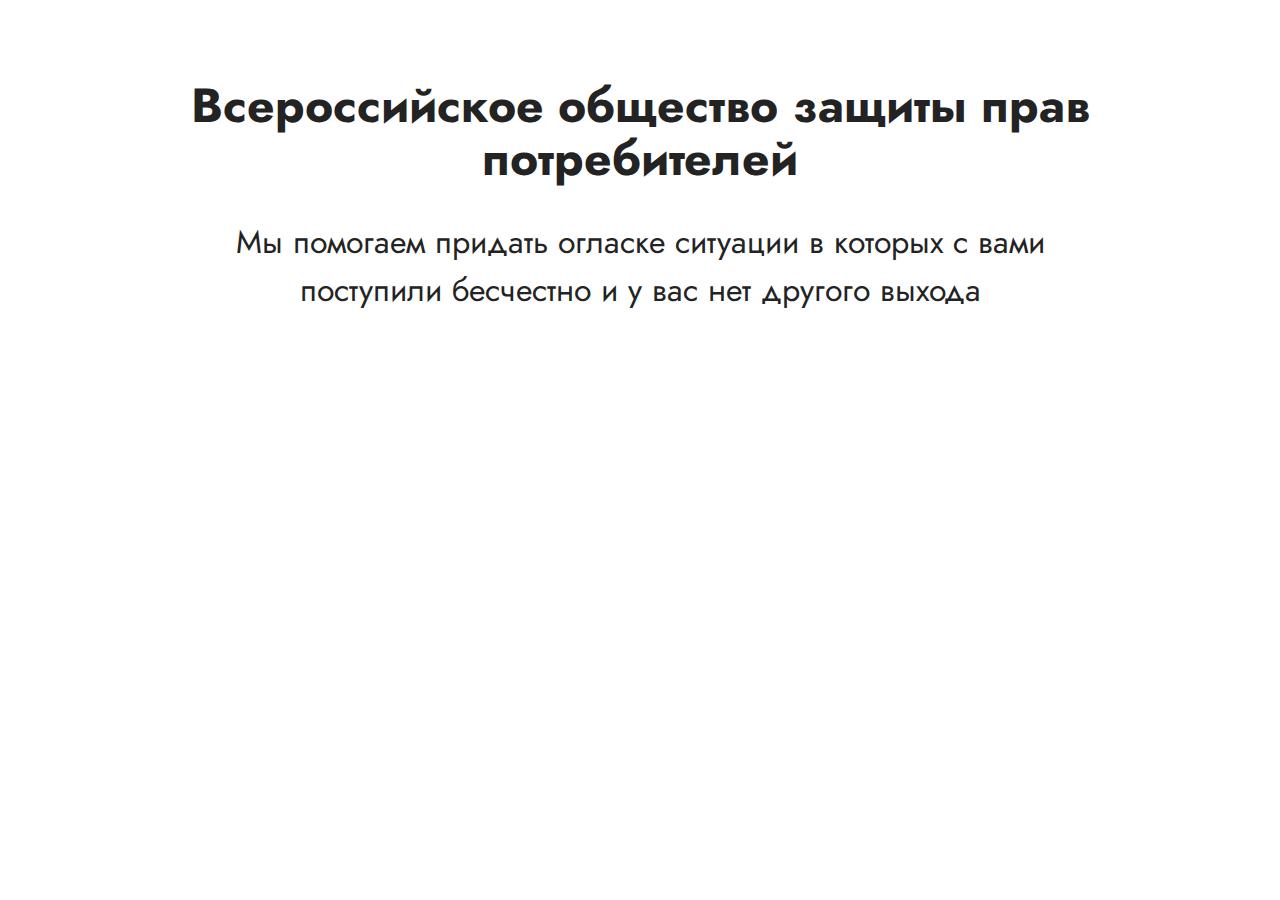
==== index.html @ b0d041b6 "glavnaya" ====
<!DOCTYPE html>
<html  >
<head>
  <!-- Site made with Mobirise Website Builder v5.5.2, https://mobirise.com -->
  <meta charset="UTF-8">
  <meta http-equiv="X-UA-Compatible" content="IE=edge">
  <meta name="generator" content="Mobirise v5.5.2, mobirise.com">
  <meta name="viewport" content="width=device-width, initial-scale=1, minimum-scale=1">
  <link rel="shortcut icon" href="assets/images/logo5.png" type="image/x-icon">
  <meta name="description" content="">
  
  
  <title>Всероссийское общество защиты прав потребителей</title>
  <link rel="stylesheet" href="assets/bootstrap/css/bootstrap.min.css">
  <link rel="stylesheet" href="assets/bootstrap/css/bootstrap-grid.min.css">
  <link rel="stylesheet" href="assets/bootstrap/css/bootstrap-reboot.min.css">
  <link rel="stylesheet" href="assets/theme/css/style.css">
  <link rel="preload" href="https://fonts.googleapis.com/css2?family=Jost:ital,wght@0,400;0,700;1,400;1,700&display=swap&display=swap" as="style" onload="this.onload=null;this.rel='stylesheet'">
  <noscript><link rel="stylesheet" href="https://fonts.googleapis.com/css2?family=Jost:ital,wght@0,400;0,700;1,400;1,700&display=swap&display=swap"></noscript>
  <link rel="preload" as="style" href="assets/mobirise/css/mbr-additional.css"><link rel="stylesheet" href="assets/mobirise/css/mbr-additional.css" type="text/css">
  
  
  
  
</head>
<body>
  
  <section data-bs-version="5.1" class="content4 cid-tenGjexwuR" id="content4-0">
    
    
    <div class="container">
        <div class="row justify-content-center">
            <div class="title col-md-12 col-lg-10">
                <h3 class="mbr-section-title mbr-fonts-style align-center mb-4 display-2">
                    <strong>Всероссийское общество защиты прав потребителей</strong></h3>
                <h4 class="mbr-section-subtitle align-center mbr-fonts-style mb-4 display-5">Мы помогаем придать огласке ситуации в которых с вами поступили бесчестно и у вас нет другого выхода</h4>
                
            </div>
        </div>
    </div>
</section><section style="background-color: #fff; font-family: -apple-system, BlinkMacSystemFont, 'Segoe UI', 'Roboto', 'Helvetica Neue', Arial, sans-serif; color:#aaa; font-size:12px; padding: 0; align-items: center; display: flex;"><a href="https://mobirise.site/h" style="flex: 1 1; height: 3rem; padding-left: 1rem;"></a><p style="flex: 0 0 auto; margin:0; padding-right:1rem;"><a href="https://mobirise.site/c" style="color:#aaa;"></p></section><script src="assets/bootstrap/js/bootstrap.bundle.min.js"></script>  <script src="assets/smoothscroll/smooth-scroll.js"></script>  <script src="assets/ytplayer/index.js"></script>  <script src="assets/theme/js/script.js"></script>  
  
  
</body>
</html>
---- assets/theme/css/style.css ----
@charset "UTF-8";
section {
  background-color: #ffffff;
}

body {
  font-style: normal;
  line-height: 1.5;
  font-weight: 400;
  color: #232323;
  position: relative;
}

button {
  background-color: transparent;
  border-color: transparent;
}

section,
.container,
.container-fluid {
  position: relative;
  word-wrap: break-word;
}

a.mbr-iconfont:hover {
  text-decoration: none;
}

.article .lead p,
.article .lead ul,
.article .lead ol,
.article .lead pre,
.article .lead blockquote {
  margin-bottom: 0;
}

a {
  font-style: normal;
  font-weight: 400;
  cursor: pointer;
}
a, a:hover {
  text-decoration: none;
}

.mbr-section-title {
  font-style: normal;
  line-height: 1.3;
}

.mbr-section-subtitle {
  line-height: 1.3;
}

.mbr-text {
  font-style: normal;
  line-height: 1.7;
}

h1,
h2,
h3,
h4,
h5,
h6,
.display-1,
.display-2,
.display-4,
.display-5,
.display-7,
span,
p,
a {
  line-height: 1;
  word-break: break-word;
  word-wrap: break-word;
  font-weight: 400;
}

b,
strong {
  font-weight: bold;
}

input:-webkit-autofill, input:-webkit-autofill:hover, input:-webkit-autofill:focus, input:-webkit-autofill:active {
  transition-delay: 9999s;
  -webkit-transition-property: background-color, color;
  transition-property: background-color, color;
}

textarea[type=hidden] {
  display: none;
}

section {
  background-position: 50% 50%;
  background-repeat: no-repeat;
  background-size: cover;
}
section .mbr-background-video,
section .mbr-background-video-preview {
  position: absolute;
  bottom: 0;
  left: 0;
  right: 0;
  top: 0;
}

.hidden {
  visibility: hidden;
}

.mbr-z-index20 {
  z-index: 20;
}

/*! Base colors */
.mbr-white {
  color: #ffffff;
}

.mbr-black {
  color: #111111;
}

.mbr-bg-white {
  background-color: #ffffff;
}

.mbr-bg-black {
  background-color: #000000;
}

/*! Text-aligns */
.align-left {
  text-align: left;
}

.align-center {
  text-align: center;
}

.align-right {
  text-align: right;
}

/*! Font-weight  */
.mbr-light {
  font-weight: 300;
}

.mbr-regular {
  font-weight: 400;
}

.mbr-semibold {
  font-weight: 500;
}

.mbr-bold {
  font-weight: 700;
}

/*! Media  */
.media-content {
  flex-basis: 100%;
}

.media-container-row {
  display: flex;
  flex-direction: row;
  flex-wrap: wrap;
  justify-content: center;
  align-content: center;
  align-items: start;
}
.media-container-row .media-size-item {
  width: 400px;
}

.media-container-column {
  display: flex;
  flex-direction: column;
  flex-wrap: wrap;
  justify-content: center;
  align-content: center;
  align-items: stretch;
}
.media-container-column > * {
  width: 100%;
}

@media (min-width: 992px) {
  .media-container-row {
    flex-wrap: nowrap;
  }
}
figure {
  margin-bottom: 0;
  overflow: hidden;
}

figure[mbr-media-size] {
  transition: width 0.1s;
}

img,
iframe {
  display: block;
  width: 100%;
}

.card {
  background-color: transparent;
  border: none;
}

.card-box {
  width: 100%;
}

.card-img {
  text-align: center;
  flex-shrink: 0;
  -webkit-flex-shrink: 0;
}

.media {
  max-width: 100%;
  margin: 0 auto;
}

.mbr-figure {
  align-self: center;
}

.media-container > div {
  max-width: 100%;
}

.mbr-figure img,
.card-img img {
  width: 100%;
}

@media (max-width: 991px) {
  .media-size-item {
    width: auto !important;
  }

  .media {
    width: auto;
  }

  .mbr-figure {
    width: 100% !important;
  }
}
/*! Buttons */
.mbr-section-btn {
  margin-left: -0.6rem;
  margin-right: -0.6rem;
  font-size: 0;
}

.btn {
  font-weight: 600;
  border-width: 1px;
  font-style: normal;
  margin: 0.6rem 0.6rem;
  white-space: normal;
  transition: all 0.2s ease-in-out;
  display: inline-flex;
  align-items: center;
  justify-content: center;
  word-break: break-word;
}

.btn-sm {
  font-weight: 600;
  letter-spacing: 0px;
  transition: all 0.3s ease-in-out;
}

.btn-md {
  font-weight: 600;
  letter-spacing: 0px;
  transition: all 0.3s ease-in-out;
}

.btn-lg {
  font-weight: 600;
  letter-spacing: 0px;
  transition: all 0.3s ease-in-out;
}

.btn-form {
  margin: 0;
}
.btn-form:hover {
  cursor: pointer;
}

nav .mbr-section-btn {
  margin-left: 0rem;
  margin-right: 0rem;
}

/*! Btn icon margin */
.btn .mbr-iconfont,
.btn.btn-sm .mbr-iconfont {
  order: 1;
  cursor: pointer;
  margin-left: 0.5rem;
  vertical-align: sub;
}

.btn.btn-md .mbr-iconfont,
.btn.btn-md .mbr-iconfont {
  margin-left: 0.8rem;
}

.mbr-regular {
  font-weight: 400;
}

.mbr-semibold {
  font-weight: 500;
}

.mbr-bold {
  font-weight: 700;
}

[type=submit] {
  -webkit-appearance: none;
}

/*! Full-screen */
.mbr-fullscreen .mbr-overlay {
  min-height: 100vh;
}

.mbr-fullscreen {
  display: flex;
  display: -moz-flex;
  display: -ms-flex;
  display: -o-flex;
  align-items: center;
  min-height: 100vh;
  padding-top: 3rem;
  padding-bottom: 3rem;
}

/*! Map */
.map {
  height: 25rem;
  position: relative;
}
.map iframe {
  width: 100%;
  height: 100%;
}

/*! Scroll to top arrow */
.mbr-arrow-up {
  bottom: 25px;
  right: 90px;
  position: fixed;
  text-align: right;
  z-index: 5000;
  color: #ffffff;
  font-size: 22px;
}

.mbr-arrow-up a {
  background: rgba(0, 0, 0, 0.2);
  border-radius: 50%;
  color: #fff;
  display: inline-block;
  height: 60px;
  width: 60px;
  border: 2px solid #fff;
  outline-style: none !important;
  position: relative;
  text-decoration: none;
  transition: all 0.3s ease-in-out;
  cursor: pointer;
  text-align: center;
}
.mbr-arrow-up a:hover {
  background-color: rgba(0, 0, 0, 0.4);
}
.mbr-arrow-up a i {
  line-height: 60px;
}

.mbr-arrow-up-icon {
  display: block;
  color: #fff;
}

.mbr-arrow-up-icon::before {
  content: "›";
  display: inline-block;
  font-family: serif;
  font-size: 22px;
  line-height: 1;
  font-style: normal;
  position: relative;
  top: 6px;
  left: -4px;
  transform: rotate(-90deg);
}

/*! Arrow Down */
.mbr-arrow {
  position: absolute;
  bottom: 45px;
  left: 50%;
  width: 60px;
  height: 60px;
  cursor: pointer;
  background-color: rgba(80, 80, 80, 0.5);
  border-radius: 50%;
  transform: translateX(-50%);
}
@media (max-width: 767px) {
  .mbr-arrow {
    display: none;
  }
}
.mbr-arrow > a {
  display: inline-block;
  text-decoration: none;
  outline-style: none;
  -webkit-animation: arrowdown 1.7s ease-in-out infinite;
          animation: arrowdown 1.7s ease-in-out infinite;
  color: #ffffff;
}
.mbr-arrow > a > i {
  position: absolute;
  top: -2px;
  left: 15px;
  font-size: 2rem;
}

#scrollToTop a i::before {
  content: "";
  position: absolute;
  display: block;
  border-bottom: 2.5px solid #fff;
  border-left: 2.5px solid #fff;
  width: 27.8%;
  height: 27.8%;
  left: 50%;
  top: 51%;
  transform: translateY(-30%) translateX(-50%) rotate(135deg);
}

@keyframes arrowdown {
  0% {
    transform: translateY(0px);
  }
  50% {
    transform: translateY(-5px);
  }
  100% {
    transform: translateY(0px);
  }
}
@-webkit-keyframes arrowdown {
  0% {
    transform: translateY(0px);
  }
  50% {
    transform: translateY(-5px);
  }
  100% {
    transform: translateY(0px);
  }
}
@media (max-width: 500px) {
  .mbr-arrow-up {
    left: 0;
    right: 0;
    text-align: center;
  }
}
/*Gradients animation*/
@keyframes gradient-animation {
  from {
    background-position: 0% 100%;
    -webkit-animation-timing-function: ease-in-out;
            animation-timing-function: ease-in-out;
  }
  to {
    background-position: 100% 0%;
    -webkit-animation-timing-function: ease-in-out;
            animation-timing-function: ease-in-out;
  }
}
@-webkit-keyframes gradient-animation {
  from {
    background-position: 0% 100%;
    -webkit-animation-timing-function: ease-in-out;
            animation-timing-function: ease-in-out;
  }
  to {
    background-position: 100% 0%;
    -webkit-animation-timing-function: ease-in-out;
            animation-timing-function: ease-in-out;
  }
}
.bg-gradient {
  background-size: 200% 200%;
  animation: gradient-animation 5s infinite alternate;
  -webkit-animation: gradient-animation 5s infinite alternate;
}

.menu .navbar-brand {
  display: -webkit-flex;
}
.menu .navbar-brand span {
  display: flex;
  display: -webkit-flex;
}
.menu .navbar-brand .navbar-caption-wrap {
  display: -webkit-flex;
}
.menu .navbar-brand .navbar-logo img {
  display: -webkit-flex;
  width: auto;
}
@media (min-width: 768px) and (max-width: 991px) {
  .menu .navbar-toggleable-sm .navbar-nav {
    display: -ms-flexbox;
  }
}
@media (max-width: 991px) {
  .menu .navbar-collapse {
    max-height: 93.5vh;
  }
  .menu .navbar-collapse.show {
    overflow: auto;
  }
}
@media (min-width: 992px) {
  .menu .navbar-nav.nav-dropdown {
    display: -webkit-flex;
  }
  .menu .navbar-toggleable-sm .navbar-collapse {
    display: -webkit-flex !important;
  }
  .menu .collapsed .navbar-collapse {
    max-height: 93.5vh;
  }
  .menu .collapsed .navbar-collapse.show {
    overflow: auto;
  }
}
@media (max-width: 767px) {
  .menu .navbar-collapse {
    max-height: 80vh;
  }
}

.nav-link .mbr-iconfont {
  margin-right: 0.5rem;
}

.navbar {
  display: -webkit-flex;
  -webkit-flex-wrap: wrap;
  -webkit-align-items: center;
  -webkit-justify-content: space-between;
}

.navbar-collapse {
  -webkit-flex-basis: 100%;
  -webkit-flex-grow: 1;
  -webkit-align-items: center;
}

.nav-dropdown .link {
  padding: 0.667em 1.667em !important;
  margin: 0 !important;
}

.nav {
  display: -webkit-flex;
  -webkit-flex-wrap: wrap;
}

.row {
  display: -webkit-flex;
  -webkit-flex-wrap: wrap;
}

.justify-content-center {
  -webkit-justify-content: center;
}

.form-inline {
  display: -webkit-flex;
}

.card-wrapper {
  -webkit-flex: 1;
}

.carousel-control {
  z-index: 10;
  display: -webkit-flex;
}

.carousel-controls {
  display: -webkit-flex;
}

.media {
  display: -webkit-flex;
}

.form-group:focus {
  outline: none;
}

.jq-selectbox__select {
  padding: 7px 0;
  position: relative;
}

.jq-selectbox__dropdown {
  overflow: hidden;
  border-radius: 10px;
  position: absolute;
  top: 100%;
  left: 0 !important;
  width: 100% !important;
}

.jq-selectbox__trigger-arrow {
  right: 0;
  transform: translateY(-50%);
}

.jq-selectbox li {
  padding: 1.07em 0.5em;
}

input[type=range] {
  padding-left: 0 !important;
  padding-right: 0 !important;
}

.modal-dialog,
.modal-content {
  height: 100%;
}

.modal-dialog .carousel-inner {
  height: calc(100vh - 1.75rem);
}
@media (max-width: 575px) {
  .modal-dialog .carousel-inner {
    height: calc(100vh - 1rem);
  }
}

.carousel-item {
  text-align: center;
}

.carousel-item img {
  margin: auto;
}

.navbar-toggler {
  align-self: flex-start;
  padding: 0.25rem 0.75rem;
  font-size: 1.25rem;
  line-height: 1;
  background: transparent;
  border: 1px solid transparent;
  border-radius: 0.25rem;
}

.navbar-toggler:focus,
.navbar-toggler:hover {
  text-decoration: none;
  box-shadow: none;
}

.navbar-toggler-icon {
  display: inline-block;
  width: 1.5em;
  height: 1.5em;
  vertical-align: middle;
  content: "";
  background: no-repeat center center;
  background-size: 100% 100%;
}

.navbar-toggler-left {
  position: absolute;
  left: 1rem;
}

.navbar-toggler-right {
  position: absolute;
  right: 1rem;
}

.card-img {
  width: auto;
}

.menu .navbar.collapsed:not(.beta-menu) {
  flex-direction: column;
}

.carousel-item.active,
.carousel-item-next,
.carousel-item-prev {
  display: flex;
}

.note-air-layout .dropup .dropdown-menu,
.note-air-layout .navbar-fixed-bottom .dropdown .dropdown-menu {
  bottom: initial !important;
}

html,
body {
  height: auto;
  min-height: 100vh;
}

.dropup .dropdown-toggle::after {
  display: none;
}

.form-asterisk {
  font-family: initial;
  position: absolute;
  top: -2px;
  font-weight: normal;
}

.form-control-label {
  position: relative;
  cursor: pointer;
  margin-bottom: 0.357em;
  padding: 0;
}

.alert {
  color: #ffffff;
  border-radius: 0;
  border: 0;
  font-size: 1.1rem;
  line-height: 1.5;
  margin-bottom: 1.875rem;
  padding: 1.25rem;
  position: relative;
  text-align: center;
}
.alert.alert-form::after {
  background-color: inherit;
  bottom: -7px;
  content: "";
  display: block;
  height: 14px;
  left: 50%;
  margin-left: -7px;
  position: absolute;
  transform: rotate(45deg);
  width: 14px;
}

.form-control {
  background-color: #ffffff;
  background-clip: border-box;
  color: #232323;
  line-height: 1rem !important;
  height: auto;
  padding: 0.6rem 1.2rem;
  transition: border-color 0.25s ease 0s;
  border: 1px solid transparent !important;
  border-radius: 4px;
  box-shadow: rgba(0, 0, 0, 0.07) 0px 1px 1px 0px, rgba(0, 0, 0, 0.07) 0px 1px 3px 0px, rgba(0, 0, 0, 0.03) 0px 0px 0px 1px;
}
.form-active .form-control:invalid {
  border-color: red;
}

form .row {
  margin-left: -0.6rem;
  margin-right: -0.6rem;
}
form .row [class*=col] {
  padding-left: 0.6rem;
  padding-right: 0.6rem;
}

form .mbr-section-btn {
  margin: 0;
  padding-left: 0.6rem;
  padding-right: 0.6rem;
}

form .btn {
  display: flex;
  padding: 0.6rem 1.2rem;
  margin: 0;
}

form .form-check-input {
  margin-top: 0.5;
}

textarea.form-control {
  line-height: 1.5rem !important;
}

.form-group {
  margin-bottom: 1.2rem;
}

.form-control,
form .btn {
  min-height: 48px;
}

.gdpr-block label span.textGDPR input[name=gdpr] {
  top: 7px;
}

.form-control:focus {
  box-shadow: none;
}

:focus {
  outline: none;
}

.mbr-overlay {
  background-color: #000;
  bottom: 0;
  left: 0;
  opacity: 0.5;
  position: absolute;
  right: 0;
  top: 0;
  z-index: 0;
  pointer-events: none;
}

blockquote {
  font-style: italic;
  padding: 3rem;
  font-size: 1.09rem;
  position: relative;
  border-left: 3px solid;
}

ul,
ol,
pre,
blockquote {
  margin-bottom: 2.3125rem;
}

.mt-4 {
  margin-top: 2rem !important;
}

.mb-4 {
  margin-bottom: 2rem !important;
}

@media (min-width: 992px) {
  .container {
    padding-left: 16px;
    padding-right: 16px;
  }

  .row {
    margin-left: -16px;
    margin-right: -16px;
  }
  .row > [class*=col] {
    padding-left: 16px;
    padding-right: 16px;
  }
}
@media (min-width: 768px) {
  .container-fluid {
    padding-left: 32px;
    padding-right: 32px;
  }
}
@media (min-width: 768px) and (max-width: 991px) {
  .mbr-container {
    padding-left: 32px;
    padding-right: 32px;
  }
}
@media (max-width: 767px) {
  .mbr-container {
    padding-left: 16px;
    padding-right: 16px;
  }
}
.card-wrapper,
.item-wrapper {
  overflow: hidden;
}

.app-video-wrapper > img {
  opacity: 1;
}

.item {
  position: relative;
}

.dropdown-menu .dropdown-menu {
  left: 100%;
}

.dropdown-item + .dropdown-menu {
  display: none;
}

.dropdown-item:hover + .dropdown-menu,
.dropdown-menu:hover {
  display: block;
}.engine {
	position: absolute;
	text-indent: -2400px;
	text-align: center;
	padding: 0;
	top: 0;
	left: -2400px;
}
---- assets/mobirise/css/mbr-additional.css ----
body {
  font-family: Jost;
}
.display-1 {
  font-family: 'Jost', sans-serif;
  font-size: 4.6rem;
  line-height: 1.1;
}
.display-1 > .mbr-iconfont {
  font-size: 5.75rem;
}
.display-2 {
  font-family: 'Jost', sans-serif;
  font-size: 3rem;
  line-height: 1.1;
}
.display-2 > .mbr-iconfont {
  font-size: 3.75rem;
}
.display-4 {
  font-family: 'Jost', sans-serif;
  font-size: 1.1rem;
  line-height: 1.5;
}
.display-4 > .mbr-iconfont {
  font-size: 1.375rem;
}
.display-5 {
  font-family: 'Jost', sans-serif;
  font-size: 2rem;
  line-height: 1.5;
}
.display-5 > .mbr-iconfont {
  font-size: 2.5rem;
}
.display-7 {
  font-family: 'Jost', sans-serif;
  font-size: 1.2rem;
  line-height: 1.5;
}
.display-7 > .mbr-iconfont {
  font-size: 1.5rem;
}
/* ---- Fluid typography for mobile devices ---- */
/* 1.4 - font scale ratio ( bootstrap == 1.42857 ) */
/* 100vw - current viewport width */
/* (48 - 20)  48 == 48rem == 768px, 20 == 20rem == 320px(minimal supported viewport) */
/* 0.65 - min scale variable, may vary */
@media (max-width: 992px) {
  .display-1 {
    font-size: 3.68rem;
  }
}
@media (max-width: 768px) {
  .display-1 {
    font-size: 3.22rem;
    font-size: calc( 2.26rem + (4.6 - 2.26) * ((100vw - 20rem) / (48 - 20)));
    line-height: calc( 1.1 * (2.26rem + (4.6 - 2.26) * ((100vw - 20rem) / (48 - 20))));
  }
  .display-2 {
    font-size: 2.4rem;
    font-size: calc( 1.7rem + (3 - 1.7) * ((100vw - 20rem) / (48 - 20)));
    line-height: calc( 1.3 * (1.7rem + (3 - 1.7) * ((100vw - 20rem) / (48 - 20))));
  }
  .display-4 {
    font-size: 0.88rem;
    font-size: calc( 1.0350000000000001rem + (1.1 - 1.0350000000000001) * ((100vw - 20rem) / (48 - 20)));
    line-height: calc( 1.4 * (1.0350000000000001rem + (1.1 - 1.0350000000000001) * ((100vw - 20rem) / (48 - 20))));
  }
  .display-5 {
    font-size: 1.6rem;
    font-size: calc( 1.35rem + (2 - 1.35) * ((100vw - 20rem) / (48 - 20)));
    line-height: calc( 1.4 * (1.35rem + (2 - 1.35) * ((100vw - 20rem) / (48 - 20))));
  }
  .display-7 {
    font-size: 0.96rem;
    font-size: calc( 1.07rem + (1.2 - 1.07) * ((100vw - 20rem) / (48 - 20)));
    line-height: calc( 1.4 * (1.07rem + (1.2 - 1.07) * ((100vw - 20rem) / (48 - 20))));
  }
}
/* Buttons */
.btn {
  padding: 0.6rem 1.2rem;
  border-radius: 4px;
}
.btn-sm {
  padding: 0.6rem 1.2rem;
  border-radius: 4px;
}
.btn-md {
  padding: 0.6rem 1.2rem;
  border-radius: 4px;
}
.btn-lg {
  padding: 1rem 2.6rem;
  border-radius: 4px;
}
.bg-primary {
  background-color: #6592e6 !important;
}
.bg-success {
  background-color: #40b0bf !important;
}
.bg-info {
  background-color: #47b5ed !important;
}
.bg-warning {
  background-color: #ffe161 !important;
}
.bg-danger {
  background-color: #ff9966 !important;
}
.btn-primary,
.btn-primary:active {
  background-color: #6592e6 !important;
  border-color: #6592e6 !important;
  color: #ffffff !important;
  box-shadow: 0 2px 2px 0 rgba(0, 0, 0, 0.2);
}
.btn-primary:hover,
.btn-primary:focus,
.btn-primary.focus,
.btn-primary.active {
  color: #ffffff !important;
  background-color: #2260d2 !important;
  border-color: #2260d2 !important;
  box-shadow: 0 2px 5px 0 rgba(0, 0, 0, 0.2);
}
.btn-primary.disabled,
.btn-primary:disabled {
  color: #ffffff !important;
  background-color: #2260d2 !important;
  border-color: #2260d2 !important;
}
.btn-secondary,
.btn-secondary:active {
  background-color: #ff6666 !important;
  border-color: #ff6666 !important;
  color: #ffffff !important;
  box-shadow: 0 2px 2px 0 rgba(0, 0, 0, 0.2);
}
.btn-secondary:hover,
.btn-secondary:focus,
.btn-secondary.focus,
.btn-secondary.active {
  color: #ffffff !important;
  background-color: #ff0f0f !important;
  border-color: #ff0f0f !important;
  box-shadow: 0 2px 5px 0 rgba(0, 0, 0, 0.2);
}
.btn-secondary.disabled,
.btn-secondary:disabled {
  color: #ffffff !important;
  background-color: #ff0f0f !important;
  border-color: #ff0f0f !important;
}
.btn-info,
.btn-info:active {
  background-color: #47b5ed !important;
  border-color: #47b5ed !important;
  color: #ffffff !important;
  box-shadow: 0 2px 2px 0 rgba(0, 0, 0, 0.2);
}
.btn-info:hover,
.btn-info:focus,
.btn-info.focus,
.btn-info.active {
  color: #ffffff !important;
  background-color: #148cca !important;
  border-color: #148cca !important;
  box-shadow: 0 2px 5px 0 rgba(0, 0, 0, 0.2);
}
.btn-info.disabled,
.btn-info:disabled {
  color: #ffffff !important;
  background-color: #148cca !important;
  border-color: #148cca !important;
}
.btn-success,
.btn-success:active {
  background-color: #40b0bf !important;
  border-color: #40b0bf !important;
  color: #ffffff !important;
  box-shadow: 0 2px 2px 0 rgba(0, 0, 0, 0.2);
}
.btn-success:hover,
.btn-success:focus,
.btn-success.focus,
.btn-success.active {
  color: #ffffff !important;
  background-color: #2a747e !important;
  border-color: #2a747e !important;
  box-shadow: 0 2px 5px 0 rgba(0, 0, 0, 0.2);
}
.btn-success.disabled,
.btn-success:disabled {
  color: #ffffff !important;
  background-color: #2a747e !important;
  border-color: #2a747e !important;
}
.btn-warning,
.btn-warning:active {
  background-color: #ffe161 !important;
  border-color: #ffe161 !important;
  color: #614f00 !important;
  box-shadow: 0 2px 2px 0 rgba(0, 0, 0, 0.2);
}
.btn-warning:hover,
.btn-warning:focus,
.btn-warning.focus,
.btn-warning.active {
  color: #0a0800 !important;
  background-color: #ffd10a !important;
  border-color: #ffd10a !important;
  box-shadow: 0 2px 5px 0 rgba(0, 0, 0, 0.2);
}
.btn-warning.disabled,
.btn-warning:disabled {
  color: #614f00 !important;
  background-color: #ffd10a !important;
  border-color: #ffd10a !important;
}
.btn-danger,
.btn-danger:active {
  background-color: #ff9966 !important;
  border-color: #ff9966 !important;
  color: #ffffff !important;
  box-shadow: 0 2px 2px 0 rgba(0, 0, 0, 0.2);
}
.btn-danger:hover,
.btn-danger:focus,
.btn-danger.focus,
.btn-danger.active {
  color: #ffffff !important;
  background-color: #ff5f0f !important;
  border-color: #ff5f0f !important;
  box-shadow: 0 2px 5px 0 rgba(0, 0, 0, 0.2);
}
.btn-danger.disabled,
.btn-danger:disabled {
  color: #ffffff !important;
  background-color: #ff5f0f !important;
  border-color: #ff5f0f !important;
}
.btn-white,
.btn-white:active {
  background-color: #fafafa !important;
  border-color: #fafafa !important;
  color: #7a7a7a !important;
  box-shadow: 0 2px 2px 0 rgba(0, 0, 0, 0.2);
}
.btn-white:hover,
.btn-white:focus,
.btn-white.focus,
.btn-white.active {
  color: #4f4f4f !important;
  background-color: #cfcfcf !important;
  border-color: #cfcfcf !important;
  box-shadow: 0 2px 5px 0 rgba(0, 0, 0, 0.2);
}
.btn-white.disabled,
.btn-white:disabled {
  color: #7a7a7a !important;
  background-color: #cfcfcf !important;
  border-color: #cfcfcf !important;
}
.btn-black,
.btn-black:active {
  background-color: #232323 !important;
  border-color: #232323 !important;
  color: #ffffff !important;
  box-shadow: 0 2px 2px 0 rgba(0, 0, 0, 0.2);
}
.btn-black:hover,
.btn-black:focus,
.btn-black.focus,
.btn-black.active {
  color: #ffffff !important;
  background-color: #000000 !important;
  border-color: #000000 !important;
  box-shadow: 0 2px 5px 0 rgba(0, 0, 0, 0.2);
}
.btn-black.disabled,
.btn-black:disabled {
  color: #ffffff !important;
  background-color: #000000 !important;
  border-color: #000000 !important;
}
.btn-primary-outline,
.btn-primary-outline:active {
  background-color: transparent !important;
  border-color: transparent;
  color: #6592e6;
}
.btn-primary-outline:hover,
.btn-primary-outline:focus,
.btn-primary-outline.focus,
.btn-primary-outline.active {
  color: #2260d2 !important;
  background-color: transparent!important;
  border-color: transparent!important;
  box-shadow: none!important;
}
.btn-primary-outline.disabled,
.btn-primary-outline:disabled {
  color: #ffffff !important;
  background-color: #6592e6 !important;
  border-color: #6592e6 !important;
}
.btn-secondary-outline,
.btn-secondary-outline:active {
  background-color: transparent !important;
  border-color: transparent;
  color: #ff6666;
}
.btn-secondary-outline:hover,
.btn-secondary-outline:focus,
.btn-secondary-outline.focus,
.btn-secondary-outline.active {
  color: #ff0f0f !important;
  background-color: transparent!important;
  border-color: transparent!important;
  box-shadow: none!important;
}
.btn-secondary-outline.disabled,
.btn-secondary-outline:disabled {
  color: #ffffff !important;
  background-color: #ff6666 !important;
  border-color: #ff6666 !important;
}
.btn-info-outline,
.btn-info-outline:active {
  background-color: transparent !important;
  border-color: transparent;
  color: #47b5ed;
}
.btn-info-outline:hover,
.btn-info-outline:focus,
.btn-info-outline.focus,
.btn-info-outline.active {
  color: #148cca !important;
  background-color: transparent!important;
  border-color: transparent!important;
  box-shadow: none!important;
}
.btn-info-outline.disabled,
.btn-info-outline:disabled {
  color: #ffffff !important;
  background-color: #47b5ed !important;
  border-color: #47b5ed !important;
}
.btn-success-outline,
.btn-success-outline:active {
  background-color: transparent !important;
  border-color: transparent;
  color: #40b0bf;
}
.btn-success-outline:hover,
.btn-success-outline:focus,
.btn-success-outline.focus,
.btn-success-outline.active {
  color: #2a747e !important;
  background-color: transparent!important;
  border-color: transparent!important;
  box-shadow: none!important;
}
.btn-success-outline.disabled,
.btn-success-outline:disabled {
  color: #ffffff !important;
  background-color: #40b0bf !important;
  border-color: #40b0bf !important;
}
.btn-warning-outline,
.btn-warning-outline:active {
  background-color: transparent !important;
  border-color: transparent;
  color: #ffe161;
}
.btn-warning-outline:hover,
.btn-warning-outline:focus,
.btn-warning-outline.focus,
.btn-warning-outline.active {
  color: #ffd10a !important;
  background-color: transparent!important;
  border-color: transparent!important;
  box-shadow: none!important;
}
.btn-warning-outline.disabled,
.btn-warning-outline:disabled {
  color: #614f00 !important;
  background-color: #ffe161 !important;
  border-color: #ffe161 !important;
}
.btn-danger-outline,
.btn-danger-outline:active {
  background-color: transparent !important;
  border-color: transparent;
  color: #ff9966;
}
.btn-danger-outline:hover,
.btn-danger-outline:focus,
.btn-danger-outline.focus,
.btn-danger-outline.active {
  color: #ff5f0f !important;
  background-color: transparent!important;
  border-color: transparent!important;
  box-shadow: none!important;
}
.btn-danger-outline.disabled,
.btn-danger-outline:disabled {
  color: #ffffff !important;
  background-color: #ff9966 !important;
  border-color: #ff9966 !important;
}
.btn-black-outline,
.btn-black-outline:active {
  background-color: transparent !important;
  border-color: transparent;
  color: #232323;
}
.btn-black-outline:hover,
.btn-black-outline:focus,
.btn-black-outline.focus,
.btn-black-outline.active {
  color: #000000 !important;
  background-color: transparent!important;
  border-color: transparent!important;
  box-shadow: none!important;
}
.btn-black-outline.disabled,
.btn-black-outline:disabled {
  color: #ffffff !important;
  background-color: #232323 !important;
  border-color: #232323 !important;
}
.btn-white-outline,
.btn-white-outline:active {
  background-color: transparent !important;
  border-color: transparent;
  color: #fafafa;
}
.btn-white-outline:hover,
.btn-white-outline:focus,
.btn-white-outline.focus,
.btn-white-outline.active {
  color: #cfcfcf !important;
  background-color: transparent!important;
  border-color: transparent!important;
  box-shadow: none!important;
}
.btn-white-outline.disabled,
.btn-white-outline:disabled {
  color: #7a7a7a !important;
  background-color: #fafafa !important;
  border-color: #fafafa !important;
}
.text-primary {
  color: #6592e6 !important;
}
.text-secondary {
  color: #ff6666 !important;
}
.text-success {
  color: #40b0bf !important;
}
.text-info {
  color: #47b5ed !important;
}
.text-warning {
  color: #ffe161 !important;
}
.text-danger {
  color: #ff9966 !important;
}
.text-white {
  color: #fafafa !important;
}
.text-black {
  color: #232323 !important;
}
a.text-primary:hover,
a.text-primary:focus,
a.text-primary.active {
  color: #205ac5 !important;
}
a.text-secondary:hover,
a.text-secondary:focus,
a.text-secondary.active {
  color: #ff0000 !important;
}
a.text-success:hover,
a.text-success:focus,
a.text-success.active {
  color: #266a73 !important;
}
a.text-info:hover,
a.text-info:focus,
a.text-info.active {
  color: #1283bc !important;
}
a.text-warning:hover,
a.text-warning:focus,
a.text-warning.active {
  color: #facb00 !important;
}
a.text-danger:hover,
a.text-danger:focus,
a.text-danger.active {
  color: #ff5500 !important;
}
a.text-white:hover,
a.text-white:focus,
a.text-white.active {
  color: #c7c7c7 !important;
}
a.text-black:hover,
a.text-black:focus,
a.text-black.active {
  color: #000000 !important;
}
a[class*="text-"]:not(.nav-link):not(.dropdown-item):not([role]):not(.navbar-caption) {
  position: relative;
  background-image: transparent;
  background-size: 10000px 2px;
  background-repeat: no-repeat;
  background-position: 0px 1.2em;
  background-position: -10000px 1.2em;
}
a[class*="text-"]:not(.nav-link):not(.dropdown-item):not([role]):not(.navbar-caption):hover {
  transition: background-position 2s ease-in-out;
  background-image: linear-gradient(currentColor 50%, currentColor 50%);
  background-position: 0px 1.2em;
}
.nav-tabs .nav-link.active {
  color: #6592e6;
}
.nav-tabs .nav-link:not(.active) {
  color: #232323;
}
.alert-success {
  background-color: #70c770;
}
.alert-info {
  background-color: #47b5ed;
}
.alert-warning {
  background-color: #ffe161;
}
.alert-danger {
  background-color: #ff9966;
}
.mbr-gallery-filter li.active .btn {
  background-color: #6592e6;
  border-color: #6592e6;
  color: #ffffff;
}
.mbr-gallery-filter li.active .btn:focus {
  box-shadow: none;
}
a,
a:hover {
  color: #6592e6;
}
.mbr-plan-header.bg-primary .mbr-plan-subtitle,
.mbr-plan-header.bg-primary .mbr-plan-price-desc {
  color: #ffffff;
}
.mbr-plan-header.bg-success .mbr-plan-subtitle,
.mbr-plan-header.bg-success .mbr-plan-price-desc {
  color: #a0d8df;
}
.mbr-plan-header.bg-info .mbr-plan-subtitle,
.mbr-plan-header.bg-info .mbr-plan-price-desc {
  color: #ffffff;
}
.mbr-plan-header.bg-warning .mbr-plan-subtitle,
.mbr-plan-header.bg-warning .mbr-plan-price-desc {
  color: #ffffff;
}
.mbr-plan-header.bg-danger .mbr-plan-subtitle,
.mbr-plan-header.bg-danger .mbr-plan-price-desc {
  color: #ffffff;
}
/* Scroll to top button*/
.scrollToTop_wraper {
  display: none;
}
.form-control {
  font-family: 'Jost', sans-serif;
  font-size: 1.1rem;
  line-height: 1.5;
  font-weight: 400;
}
.form-control > .mbr-iconfont {
  font-size: 1.375rem;
}
.form-control:hover,
.form-control:focus {
  box-shadow: rgba(0, 0, 0, 0.07) 0px 1px 1px 0px, rgba(0, 0, 0, 0.07) 0px 1px 3px 0px, rgba(0, 0, 0, 0.03) 0px 0px 0px 1px;
  border-color: #6592e6 !important;
}
.form-control:-webkit-input-placeholder {
  font-family: 'Jost', sans-serif;
  font-size: 1.1rem;
  line-height: 1.5;
  font-weight: 400;
}
.form-control:-webkit-input-placeholder > .mbr-iconfont {
  font-size: 1.375rem;
}
blockquote {
  border-color: #6592e6;
}
/* Forms */
.jq-selectbox li:hover,
.jq-selectbox li.selected {
  background-color: #6592e6;
  color: #ffffff;
}
.jq-number__spin {
  transition: 0.25s ease;
}
.jq-number__spin:hover {
  border-color: #6592e6;
}
.jq-selectbox .jq-selectbox__trigger-arrow,
.jq-number__spin.minus:after,
.jq-number__spin.plus:after {
  transition: 0.4s;
  border-top-color: #353535;
  border-bottom-color: #353535;
}
.jq-selectbox:hover .jq-selectbox__trigger-arrow,
.jq-number__spin.minus:hover:after,
.jq-number__spin.plus:hover:after {
  border-top-color: #6592e6;
  border-bottom-color: #6592e6;
}
.xdsoft_datetimepicker .xdsoft_calendar td.xdsoft_default,
.xdsoft_datetimepicker .xdsoft_calendar td.xdsoft_current,
.xdsoft_datetimepicker .xdsoft_timepicker .xdsoft_time_box > div > div.xdsoft_current {
  color: #ffffff !important;
  background-color: #6592e6 !important;
  box-shadow: none !important;
}
.xdsoft_datetimepicker .xdsoft_calendar td:hover,
.xdsoft_datetimepicker .xdsoft_timepicker .xdsoft_time_box > div > div:hover {
  color: #000000 !important;
  background: #ff6666 !important;
  box-shadow: none !important;
}
.lazy-bg {
  background-image: none !important;
}
.lazy-placeholder:not(section),
.lazy-none {
  display: block;
  position: relative;
  padding-bottom: 56.25%;
  width: 100%;
  height: auto;
}
iframe.lazy-placeholder,
.lazy-placeholder:after {
  content: '';
  position: absolute;
  width: 200px;
  height: 200px;
  background: transparent no-repeat center;
  background-size: contain;
  top: 50%;
  left: 50%;
  transform: translateX(-50%) translateY(-50%);
  background-image: url("data:image/svg+xml;charset=UTF-8,%3csvg width='32' height='32' viewBox='0 0 64 64' xmlns='http://www.w3.org/2000/svg' stroke='%236592e6' %3e%3cg fill='none' fill-rule='evenodd'%3e%3cg transform='translate(16 16)' stroke-width='2'%3e%3ccircle stroke-opacity='.5' cx='16' cy='16' r='16'/%3e%3cpath d='M32 16c0-9.94-8.06-16-16-16'%3e%3canimateTransform attributeName='transform' type='rotate' from='0 16 16' to='360 16 16' dur='1s' repeatCount='indefinite'/%3e%3c/path%3e%3c/g%3e%3c/g%3e%3c/svg%3e");
}
section.lazy-placeholder:after {
  opacity: 0.5;
}
body {
  overflow-x: hidden;
}
a {
  transition: color 0.6s;
}
.cid-tenGjexwuR {
  padding-top: 5rem;
  padding-bottom: 5rem;
  background-color: #ffffff;
}
---- assets/mobirise/css/mbr-additional.css ----
body {
  font-family: Jost;
}
.display-1 {
  font-family: 'Jost', sans-serif;
  font-size: 4.6rem;
  line-height: 1.1;
}
.display-1 > .mbr-iconfont {
  font-size: 5.75rem;
}
.display-2 {
  font-family: 'Jost', sans-serif;
  font-size: 3rem;
  line-height: 1.1;
}
.display-2 > .mbr-iconfont {
  font-size: 3.75rem;
}
.display-4 {
  font-family: 'Jost', sans-serif;
  font-size: 1.1rem;
  line-height: 1.5;
}
.display-4 > .mbr-iconfont {
  font-size: 1.375rem;
}
.display-5 {
  font-family: 'Jost', sans-serif;
  font-size: 2rem;
  line-height: 1.5;
}
.display-5 > .mbr-iconfont {
  font-size: 2.5rem;
}
.display-7 {
  font-family: 'Jost', sans-serif;
  font-size: 1.2rem;
  line-height: 1.5;
}
.display-7 > .mbr-iconfont {
  font-size: 1.5rem;
}
/* ---- Fluid typography for mobile devices ---- */
/* 1.4 - font scale ratio ( bootstrap == 1.42857 ) */
/* 100vw - current viewport width */
/* (48 - 20)  48 == 48rem == 768px, 20 == 20rem == 320px(minimal supported viewport) */
/* 0.65 - min scale variable, may vary */
@media (max-width: 992px) {
  .display-1 {
    font-size: 3.68rem;
  }
}
@media (max-width: 768px) {
  .display-1 {
    font-size: 3.22rem;
    font-size: calc( 2.26rem + (4.6 - 2.26) * ((100vw - 20rem) / (48 - 20)));
    line-height: calc( 1.1 * (2.26rem + (4.6 - 2.26) * ((100vw - 20rem) / (48 - 20))));
  }
  .display-2 {
    font-size: 2.4rem;
    font-size: calc( 1.7rem + (3 - 1.7) * ((100vw - 20rem) / (48 - 20)));
    line-height: calc( 1.3 * (1.7rem + (3 - 1.7) * ((100vw - 20rem) / (48 - 20))));
  }
  .display-4 {
    font-size: 0.88rem;
    font-size: calc( 1.0350000000000001rem + (1.1 - 1.0350000000000001) * ((100vw - 20rem) / (48 - 20)));
    line-height: calc( 1.4 * (1.0350000000000001rem + (1.1 - 1.0350000000000001) * ((100vw - 20rem) / (48 - 20))));
  }
  .display-5 {
    font-size: 1.6rem;
    font-size: calc( 1.35rem + (2 - 1.35) * ((100vw - 20rem) / (48 - 20)));
    line-height: calc( 1.4 * (1.35rem + (2 - 1.35) * ((100vw - 20rem) / (48 - 20))));
  }
  .display-7 {
    font-size: 0.96rem;
    font-size: calc( 1.07rem + (1.2 - 1.07) * ((100vw - 20rem) / (48 - 20)));
    line-height: calc( 1.4 * (1.07rem + (1.2 - 1.07) * ((100vw - 20rem) / (48 - 20))));
  }
}
/* Buttons */
.btn {
  padding: 0.6rem 1.2rem;
  border-radius: 4px;
}
.btn-sm {
  padding: 0.6rem 1.2rem;
  border-radius: 4px;
}
.btn-md {
  padding: 0.6rem 1.2rem;
  border-radius: 4px;
}
.btn-lg {
  padding: 1rem 2.6rem;
  border-radius: 4px;
}
.bg-primary {
  background-color: #6592e6 !important;
}
.bg-success {
  background-color: #40b0bf !important;
}
.bg-info {
  background-color: #47b5ed !important;
}
.bg-warning {
  background-color: #ffe161 !important;
}
.bg-danger {
  background-color: #ff9966 !important;
}
.btn-primary,
.btn-primary:active {
  background-color: #6592e6 !important;
  border-color: #6592e6 !important;
  color: #ffffff !important;
  box-shadow: 0 2px 2px 0 rgba(0, 0, 0, 0.2);
}
.btn-primary:hover,
.btn-primary:focus,
.btn-primary.focus,
.btn-primary.active {
  color: #ffffff !important;
  background-color: #2260d2 !important;
  border-color: #2260d2 !important;
  box-shadow: 0 2px 5px 0 rgba(0, 0, 0, 0.2);
}
.btn-primary.disabled,
.btn-primary:disabled {
  color: #ffffff !important;
  background-color: #2260d2 !important;
  border-color: #2260d2 !important;
}
.btn-secondary,
.btn-secondary:active {
  background-color: #ff6666 !important;
  border-color: #ff6666 !important;
  color: #ffffff !important;
  box-shadow: 0 2px 2px 0 rgba(0, 0, 0, 0.2);
}
.btn-secondary:hover,
.btn-secondary:focus,
.btn-secondary.focus,
.btn-secondary.active {
  color: #ffffff !important;
  background-color: #ff0f0f !important;
  border-color: #ff0f0f !important;
  box-shadow: 0 2px 5px 0 rgba(0, 0, 0, 0.2);
}
.btn-secondary.disabled,
.btn-secondary:disabled {
  color: #ffffff !important;
  background-color: #ff0f0f !important;
  border-color: #ff0f0f !important;
}
.btn-info,
.btn-info:active {
  background-color: #47b5ed !important;
  border-color: #47b5ed !important;
  color: #ffffff !important;
  box-shadow: 0 2px 2px 0 rgba(0, 0, 0, 0.2);
}
.btn-info:hover,
.btn-info:focus,
.btn-info.focus,
.btn-info.active {
  color: #ffffff !important;
  background-color: #148cca !important;
  border-color: #148cca !important;
  box-shadow: 0 2px 5px 0 rgba(0, 0, 0, 0.2);
}
.btn-info.disabled,
.btn-info:disabled {
  color: #ffffff !important;
  background-color: #148cca !important;
  border-color: #148cca !important;
}
.btn-success,
.btn-success:active {
  background-color: #40b0bf !important;
  border-color: #40b0bf !important;
  color: #ffffff !important;
  box-shadow: 0 2px 2px 0 rgba(0, 0, 0, 0.2);
}
.btn-success:hover,
.btn-success:focus,
.btn-success.focus,
.btn-success.active {
  color: #ffffff !important;
  background-color: #2a747e !important;
  border-color: #2a747e !important;
  box-shadow: 0 2px 5px 0 rgba(0, 0, 0, 0.2);
}
.btn-success.disabled,
.btn-success:disabled {
  color: #ffffff !important;
  background-color: #2a747e !important;
  border-color: #2a747e !important;
}
.btn-warning,
.btn-warning:active {
  background-color: #ffe161 !important;
  border-color: #ffe161 !important;
  color: #614f00 !important;
  box-shadow: 0 2px 2px 0 rgba(0, 0, 0, 0.2);
}
.btn-warning:hover,
.btn-warning:focus,
.btn-warning.focus,
.btn-warning.active {
  color: #0a0800 !important;
  background-color: #ffd10a !important;
  border-color: #ffd10a !important;
  box-shadow: 0 2px 5px 0 rgba(0, 0, 0, 0.2);
}
.btn-warning.disabled,
.btn-warning:disabled {
  color: #614f00 !important;
  background-color: #ffd10a !important;
  border-color: #ffd10a !important;
}
.btn-danger,
.btn-danger:active {
  background-color: #ff9966 !important;
  border-color: #ff9966 !important;
  color: #ffffff !important;
  box-shadow: 0 2px 2px 0 rgba(0, 0, 0, 0.2);
}
.btn-danger:hover,
.btn-danger:focus,
.btn-danger.focus,
.btn-danger.active {
  color: #ffffff !important;
  background-color: #ff5f0f !important;
  border-color: #ff5f0f !important;
  box-shadow: 0 2px 5px 0 rgba(0, 0, 0, 0.2);
}
.btn-danger.disabled,
.btn-danger:disabled {
  color: #ffffff !important;
  background-color: #ff5f0f !important;
  border-color: #ff5f0f !important;
}
.btn-white,
.btn-white:active {
  background-color: #fafafa !important;
  border-color: #fafafa !important;
  color: #7a7a7a !important;
  box-shadow: 0 2px 2px 0 rgba(0, 0, 0, 0.2);
}
.btn-white:hover,
.btn-white:focus,
.btn-white.focus,
.btn-white.active {
  color: #4f4f4f !important;
  background-color: #cfcfcf !important;
  border-color: #cfcfcf !important;
  box-shadow: 0 2px 5px 0 rgba(0, 0, 0, 0.2);
}
.btn-white.disabled,
.btn-white:disabled {
  color: #7a7a7a !important;
  background-color: #cfcfcf !important;
  border-color: #cfcfcf !important;
}
.btn-black,
.btn-black:active {
  background-color: #232323 !important;
  border-color: #232323 !important;
  color: #ffffff !important;
  box-shadow: 0 2px 2px 0 rgba(0, 0, 0, 0.2);
}
.btn-black:hover,
.btn-black:focus,
.btn-black.focus,
.btn-black.active {
  color: #ffffff !important;
  background-color: #000000 !important;
  border-color: #000000 !important;
  box-shadow: 0 2px 5px 0 rgba(0, 0, 0, 0.2);
}
.btn-black.disabled,
.btn-black:disabled {
  color: #ffffff !important;
  background-color: #000000 !important;
  border-color: #000000 !important;
}
.btn-primary-outline,
.btn-primary-outline:active {
  background-color: transparent !important;
  border-color: transparent;
  color: #6592e6;
}
.btn-primary-outline:hover,
.btn-primary-outline:focus,
.btn-primary-outline.focus,
.btn-primary-outline.active {
  color: #2260d2 !important;
  background-color: transparent!important;
  border-color: transparent!important;
  box-shadow: none!important;
}
.btn-primary-outline.disabled,
.btn-primary-outline:disabled {
  color: #ffffff !important;
  background-color: #6592e6 !important;
  border-color: #6592e6 !important;
}
.btn-secondary-outline,
.btn-secondary-outline:active {
  background-color: transparent !important;
  border-color: transparent;
  color: #ff6666;
}
.btn-secondary-outline:hover,
.btn-secondary-outline:focus,
.btn-secondary-outline.focus,
.btn-secondary-outline.active {
  color: #ff0f0f !important;
  background-color: transparent!important;
  border-color: transparent!important;
  box-shadow: none!important;
}
.btn-secondary-outline.disabled,
.btn-secondary-outline:disabled {
  color: #ffffff !important;
  background-color: #ff6666 !important;
  border-color: #ff6666 !important;
}
.btn-info-outline,
.btn-info-outline:active {
  background-color: transparent !important;
  border-color: transparent;
  color: #47b5ed;
}
.btn-info-outline:hover,
.btn-info-outline:focus,
.btn-info-outline.focus,
.btn-info-outline.active {
  color: #148cca !important;
  background-color: transparent!important;
  border-color: transparent!important;
  box-shadow: none!important;
}
.btn-info-outline.disabled,
.btn-info-outline:disabled {
  color: #ffffff !important;
  background-color: #47b5ed !important;
  border-color: #47b5ed !important;
}
.btn-success-outline,
.btn-success-outline:active {
  background-color: transparent !important;
  border-color: transparent;
  color: #40b0bf;
}
.btn-success-outline:hover,
.btn-success-outline:focus,
.btn-success-outline.focus,
.btn-success-outline.active {
  color: #2a747e !important;
  background-color: transparent!important;
  border-color: transparent!important;
  box-shadow: none!important;
}
.btn-success-outline.disabled,
.btn-success-outline:disabled {
  color: #ffffff !important;
  background-color: #40b0bf !important;
  border-color: #40b0bf !important;
}
.btn-warning-outline,
.btn-warning-outline:active {
  background-color: transparent !important;
  border-color: transparent;
  color: #ffe161;
}
.btn-warning-outline:hover,
.btn-warning-outline:focus,
.btn-warning-outline.focus,
.btn-warning-outline.active {
  color: #ffd10a !important;
  background-color: transparent!important;
  border-color: transparent!important;
  box-shadow: none!important;
}
.btn-warning-outline.disabled,
.btn-warning-outline:disabled {
  color: #614f00 !important;
  background-color: #ffe161 !important;
  border-color: #ffe161 !important;
}
.btn-danger-outline,
.btn-danger-outline:active {
  background-color: transparent !important;
  border-color: transparent;
  color: #ff9966;
}
.btn-danger-outline:hover,
.btn-danger-outline:focus,
.btn-danger-outline.focus,
.btn-danger-outline.active {
  color: #ff5f0f !important;
  background-color: transparent!important;
  border-color: transparent!important;
  box-shadow: none!important;
}
.btn-danger-outline.disabled,
.btn-danger-outline:disabled {
  color: #ffffff !important;
  background-color: #ff9966 !important;
  border-color: #ff9966 !important;
}
.btn-black-outline,
.btn-black-outline:active {
  background-color: transparent !important;
  border-color: transparent;
  color: #232323;
}
.btn-black-outline:hover,
.btn-black-outline:focus,
.btn-black-outline.focus,
.btn-black-outline.active {
  color: #000000 !important;
  background-color: transparent!important;
  border-color: transparent!important;
  box-shadow: none!important;
}
.btn-black-outline.disabled,
.btn-black-outline:disabled {
  color: #ffffff !important;
  background-color: #232323 !important;
  border-color: #232323 !important;
}
.btn-white-outline,
.btn-white-outline:active {
  background-color: transparent !important;
  border-color: transparent;
  color: #fafafa;
}
.btn-white-outline:hover,
.btn-white-outline:focus,
.btn-white-outline.focus,
.btn-white-outline.active {
  color: #cfcfcf !important;
  background-color: transparent!important;
  border-color: transparent!important;
  box-shadow: none!important;
}
.btn-white-outline.disabled,
.btn-white-outline:disabled {
  color: #7a7a7a !important;
  background-color: #fafafa !important;
  border-color: #fafafa !important;
}
.text-primary {
  color: #6592e6 !important;
}
.text-secondary {
  color: #ff6666 !important;
}
.text-success {
  color: #40b0bf !important;
}
.text-info {
  color: #47b5ed !important;
}
.text-warning {
  color: #ffe161 !important;
}
.text-danger {
  color: #ff9966 !important;
}
.text-white {
  color: #fafafa !important;
}
.text-black {
  color: #232323 !important;
}
a.text-primary:hover,
a.text-primary:focus,
a.text-primary.active {
  color: #205ac5 !important;
}
a.text-secondary:hover,
a.text-secondary:focus,
a.text-secondary.active {
  color: #ff0000 !important;
}
a.text-success:hover,
a.text-success:focus,
a.text-success.active {
  color: #266a73 !important;
}
a.text-info:hover,
a.text-info:focus,
a.text-info.active {
  color: #1283bc !important;
}
a.text-warning:hover,
a.text-warning:focus,
a.text-warning.active {
  color: #facb00 !important;
}
a.text-danger:hover,
a.text-danger:focus,
a.text-danger.active {
  color: #ff5500 !important;
}
a.text-white:hover,
a.text-white:focus,
a.text-white.active {
  color: #c7c7c7 !important;
}
a.text-black:hover,
a.text-black:focus,
a.text-black.active {
  color: #000000 !important;
}
a[class*="text-"]:not(.nav-link):not(.dropdown-item):not([role]):not(.navbar-caption) {
  position: relative;
  background-image: transparent;
  background-size: 10000px 2px;
  background-repeat: no-repeat;
  background-position: 0px 1.2em;
  background-position: -10000px 1.2em;
}
a[class*="text-"]:not(.nav-link):not(.dropdown-item):not([role]):not(.navbar-caption):hover {
  transition: background-position 2s ease-in-out;
  background-image: linear-gradient(currentColor 50%, currentColor 50%);
  background-position: 0px 1.2em;
}
.nav-tabs .nav-link.active {
  color: #6592e6;
}
.nav-tabs .nav-link:not(.active) {
  color: #232323;
}
.alert-success {
  background-color: #70c770;
}
.alert-info {
  background-color: #47b5ed;
}
.alert-warning {
  background-color: #ffe161;
}
.alert-danger {
  background-color: #ff9966;
}
.mbr-gallery-filter li.active .btn {
  background-color: #6592e6;
  border-color: #6592e6;
  color: #ffffff;
}
.mbr-gallery-filter li.active .btn:focus {
  box-shadow: none;
}
a,
a:hover {
  color: #6592e6;
}
.mbr-plan-header.bg-primary .mbr-plan-subtitle,
.mbr-plan-header.bg-primary .mbr-plan-price-desc {
  color: #ffffff;
}
.mbr-plan-header.bg-success .mbr-plan-subtitle,
.mbr-plan-header.bg-success .mbr-plan-price-desc {
  color: #a0d8df;
}
.mbr-plan-header.bg-info .mbr-plan-subtitle,
.mbr-plan-header.bg-info .mbr-plan-price-desc {
  color: #ffffff;
}
.mbr-plan-header.bg-warning .mbr-plan-subtitle,
.mbr-plan-header.bg-warning .mbr-plan-price-desc {
  color: #ffffff;
}
.mbr-plan-header.bg-danger .mbr-plan-subtitle,
.mbr-plan-header.bg-danger .mbr-plan-price-desc {
  color: #ffffff;
}
/* Scroll to top button*/
.scrollToTop_wraper {
  display: none;
}
.form-control {
  font-family: 'Jost', sans-serif;
  font-size: 1.1rem;
  line-height: 1.5;
  font-weight: 400;
}
.form-control > .mbr-iconfont {
  font-size: 1.375rem;
}
.form-control:hover,
.form-control:focus {
  box-shadow: rgba(0, 0, 0, 0.07) 0px 1px 1px 0px, rgba(0, 0, 0, 0.07) 0px 1px 3px 0px, rgba(0, 0, 0, 0.03) 0px 0px 0px 1px;
  border-color: #6592e6 !important;
}
.form-control:-webkit-input-placeholder {
  font-family: 'Jost', sans-serif;
  font-size: 1.1rem;
  line-height: 1.5;
  font-weight: 400;
}
.form-control:-webkit-input-placeholder > .mbr-iconfont {
  font-size: 1.375rem;
}
blockquote {
  border-color: #6592e6;
}
/* Forms */
.jq-selectbox li:hover,
.jq-selectbox li.selected {
  background-color: #6592e6;
  color: #ffffff;
}
.jq-number__spin {
  transition: 0.25s ease;
}
.jq-number__spin:hover {
  border-color: #6592e6;
}
.jq-selectbox .jq-selectbox__trigger-arrow,
.jq-number__spin.minus:after,
.jq-number__spin.plus:after {
  transition: 0.4s;
  border-top-color: #353535;
  border-bottom-color: #353535;
}
.jq-selectbox:hover .jq-selectbox__trigger-arrow,
.jq-number__spin.minus:hover:after,
.jq-number__spin.plus:hover:after {
  border-top-color: #6592e6;
  border-bottom-color: #6592e6;
}
.xdsoft_datetimepicker .xdsoft_calendar td.xdsoft_default,
.xdsoft_datetimepicker .xdsoft_calendar td.xdsoft_current,
.xdsoft_datetimepicker .xdsoft_timepicker .xdsoft_time_box > div > div.xdsoft_current {
  color: #ffffff !important;
  background-color: #6592e6 !important;
  box-shadow: none !important;
}
.xdsoft_datetimepicker .xdsoft_calendar td:hover,
.xdsoft_datetimepicker .xdsoft_timepicker .xdsoft_time_box > div > div:hover {
  color: #000000 !important;
  background: #ff6666 !important;
  box-shadow: none !important;
}
.lazy-bg {
  background-image: none !important;
}
.lazy-placeholder:not(section),
.lazy-none {
  display: block;
  position: relative;
  padding-bottom: 56.25%;
  width: 100%;
  height: auto;
}
iframe.lazy-placeholder,
.lazy-placeholder:after {
  content: '';
  position: absolute;
  width: 200px;
  height: 200px;
  background: transparent no-repeat center;
  background-size: contain;
  top: 50%;
  left: 50%;
  transform: translateX(-50%) translateY(-50%);
  background-image: url("data:image/svg+xml;charset=UTF-8,%3csvg width='32' height='32' viewBox='0 0 64 64' xmlns='http://www.w3.org/2000/svg' stroke='%236592e6' %3e%3cg fill='none' fill-rule='evenodd'%3e%3cg transform='translate(16 16)' stroke-width='2'%3e%3ccircle stroke-opacity='.5' cx='16' cy='16' r='16'/%3e%3cpath d='M32 16c0-9.94-8.06-16-16-16'%3e%3canimateTransform attributeName='transform' type='rotate' from='0 16 16' to='360 16 16' dur='1s' repeatCount='indefinite'/%3e%3c/path%3e%3c/g%3e%3c/g%3e%3c/svg%3e");
}
section.lazy-placeholder:after {
  opacity: 0.5;
}
body {
  overflow-x: hidden;
}
a {
  transition: color 0.6s;
}
.cid-tenGjexwuR {
  padding-top: 5rem;
  padding-bottom: 5rem;
  background-color: #ffffff;
}
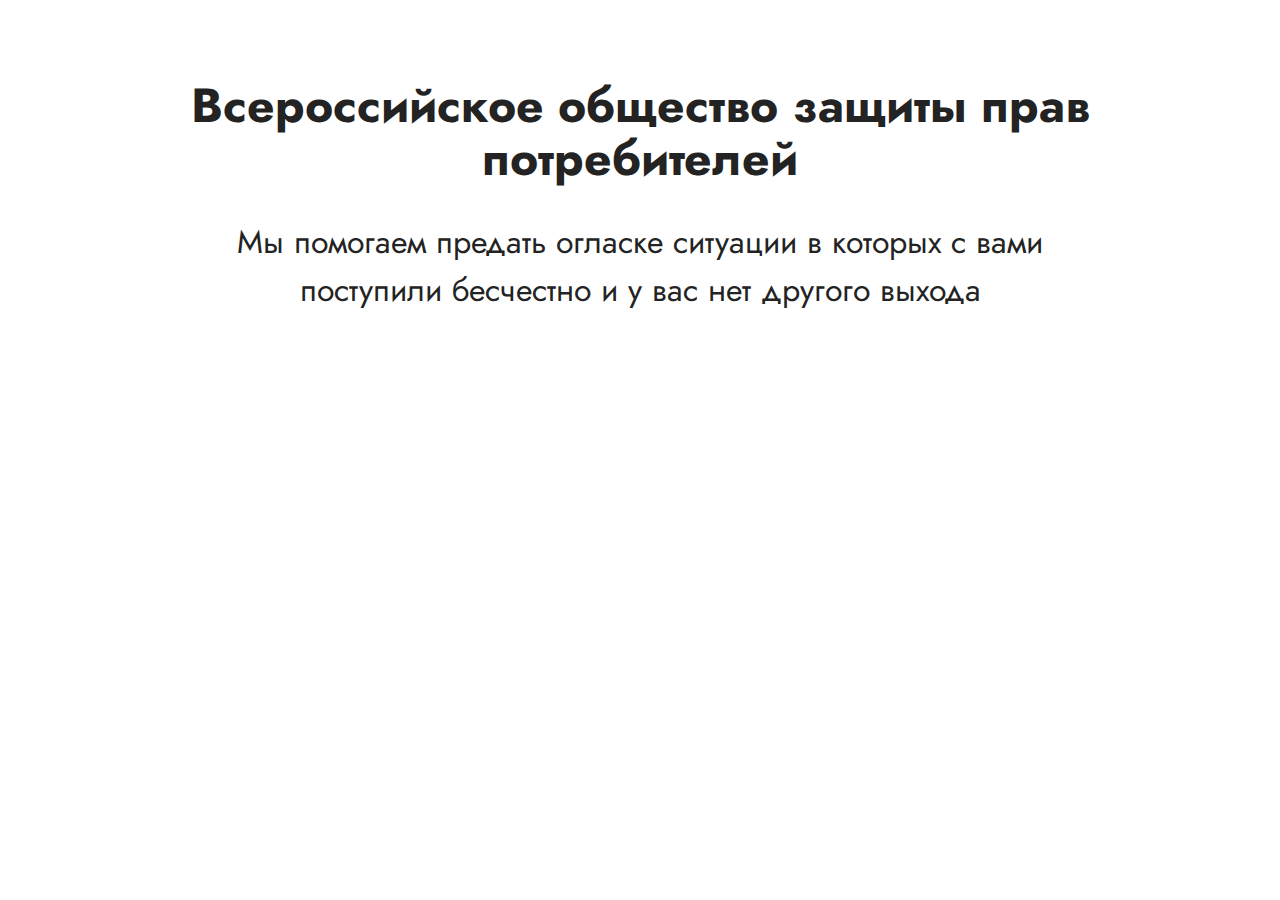
==== commit 65135fda: "pre" ====
--- a/index.html
+++ b/index.html
@@ -33,7 +33,7 @@
             <div class="title col-md-12 col-lg-10">
                 <h3 class="mbr-section-title mbr-fonts-style align-center mb-4 display-2">
                     <strong>Всероссийское общество защиты прав потребителей</strong></h3>
-                <h4 class="mbr-section-subtitle align-center mbr-fonts-style mb-4 display-5">Мы помогаем придать огласке ситуации в которых с вами поступили бесчестно и у вас нет другого выхода</h4>
+                <h4 class="mbr-section-subtitle align-center mbr-fonts-style mb-4 display-5">Мы помогаем предать огласке ситуации в которых с вами поступили бесчестно и у вас нет другого выхода</h4>
                 
             </div>
         </div>
